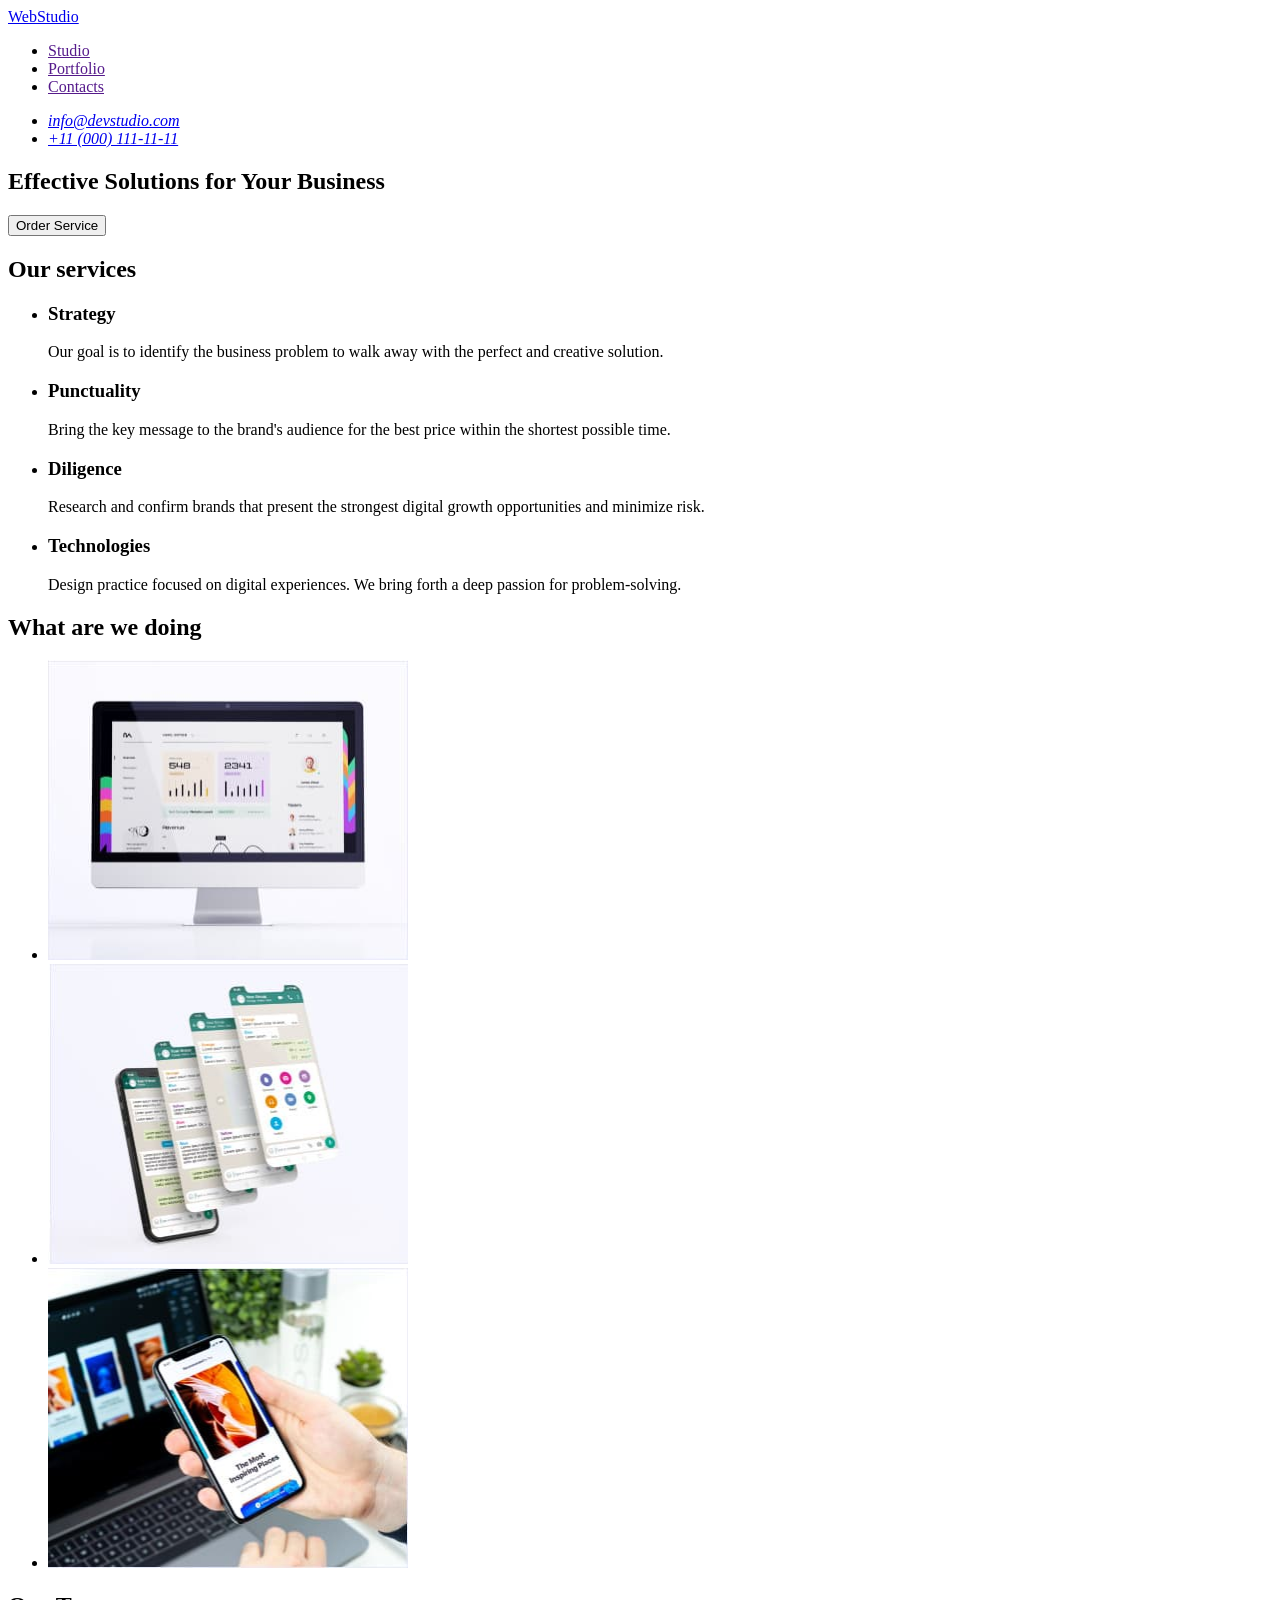
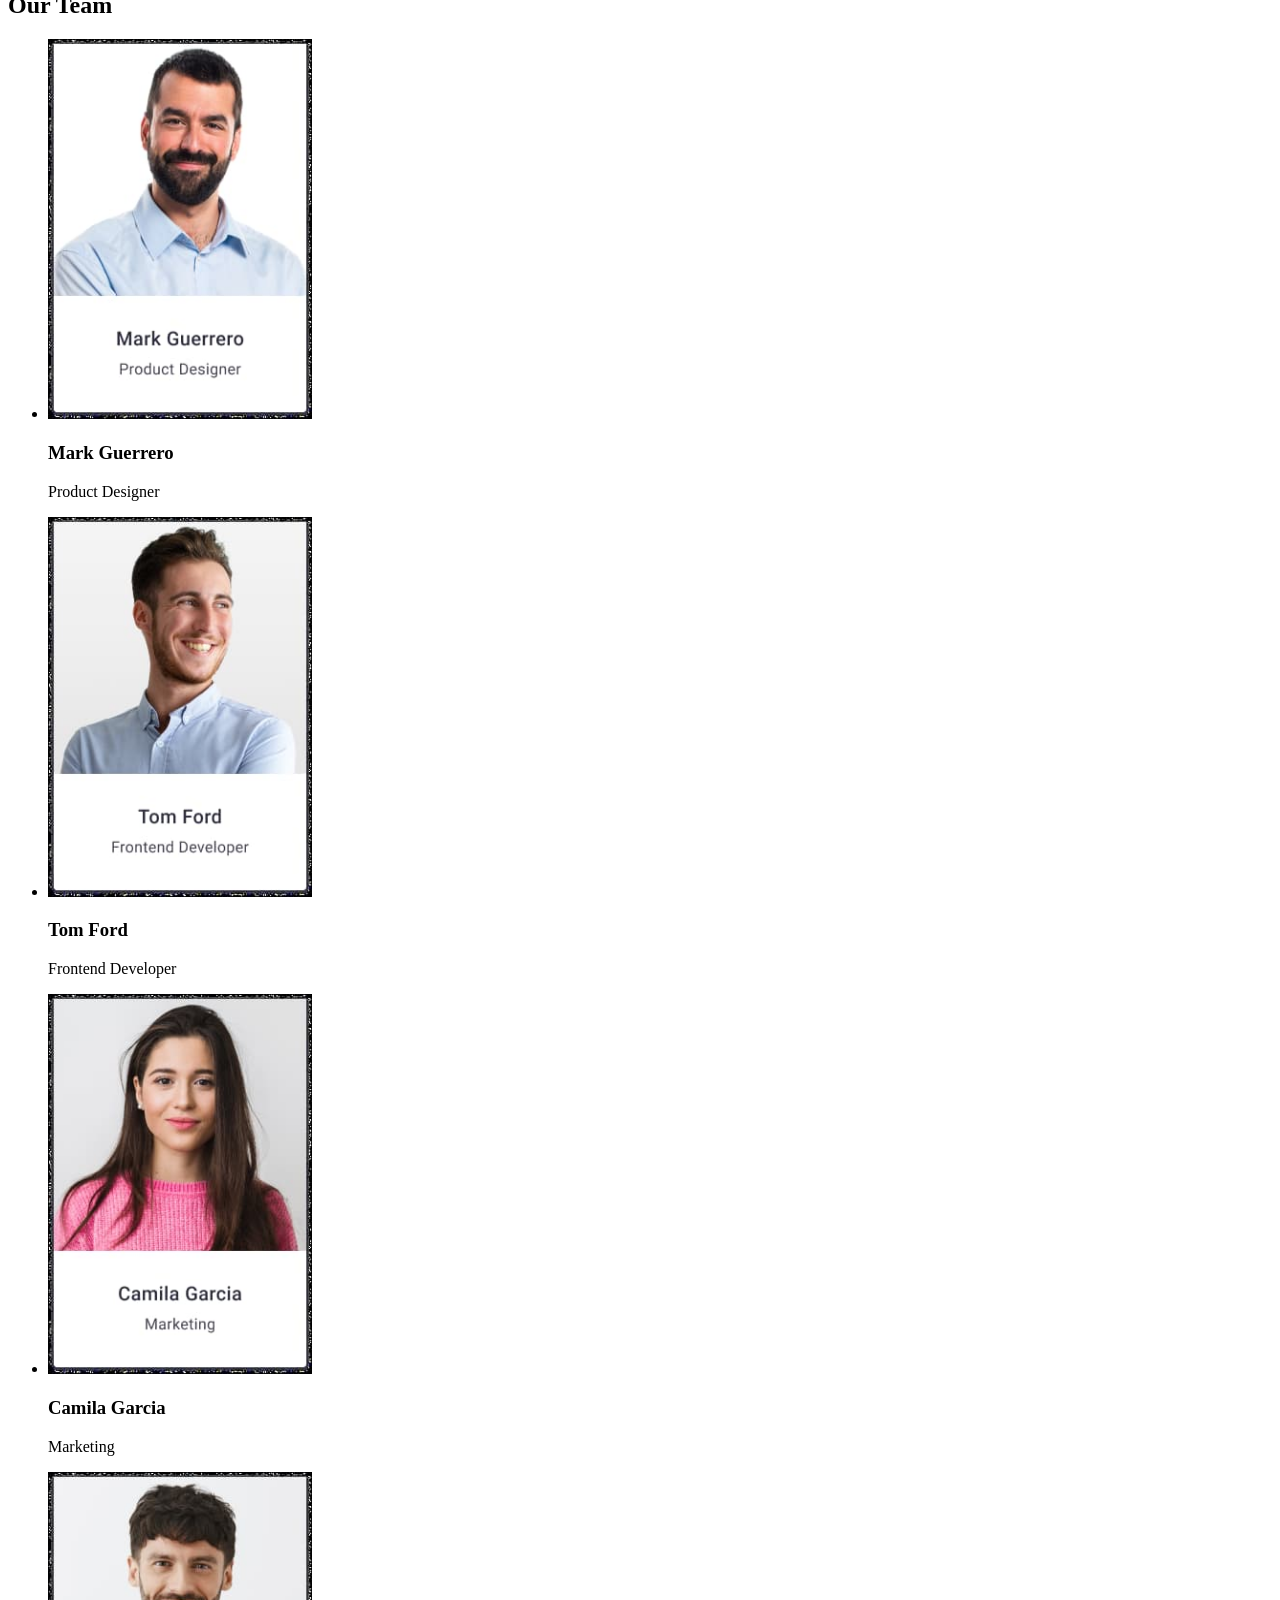
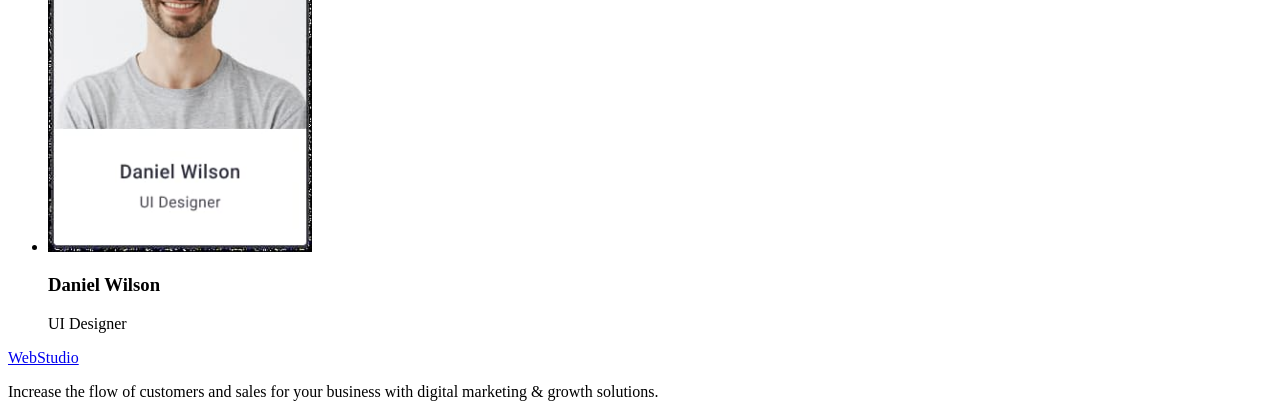
==== index.html @ 48bf2f76 "start html" ====
<!DOCTYPE html>
<html lang="en">

    <head>
        <meta charset="UTF-8">
        <meta http-equiv="X-UA-Compatible" content="IE=edge">
        <meta name="viewport" content="width=device-width, initial-scale=1.0">
        <title>Main Page</title>
    </head>

    <body>
        <header>
            <nav>
                <a href="./index.html">WebStudio</a>
                <ul>
                    <li><a href="">Studio</a></li>
                    <li><a href="">Portfolio</a></li>
                    <li><a href="">Contacts</a></li>
                </ul>
            </nav>
            <address>
                <ul>
                    <li><a href="mailto:info@devstudio.com">info@devstudio.com</a></li>
                    <li><a href="tel:+110001111111">+11 (000) 111-11-11</a></li>
                </ul>
            </address>

        </header>

        <main>
            <section>
                <h1>Effective Solutions for Your Business
                </h1>
                <button type="button">Order Service</button>
            </section>
            <section>
                <h2>Our services</h2>
                <ul>
                    <li>
                        <h3>Strategy</h3>
                        <p>Our goal is to identify the business
                            problem to walk away with the perfect and creative solution. </p>
                    </li>
                    <li>
                        <h3>Punctuality</h3>
                        <p>Bring the key message to the brand's audience for the best price within the shortest possible
                            time.</p>
                    </li>
                    <li>
                        <h3>Diligence</h3>
                        <p>Research and confirm brands that present the strongest digital growth opportunities and
                            minimize risk.</p>
                    </li>
                    <li>
                        <h3>Technologies</h3>
                        <p>Design practice focused on digital experiences. We bring forth a deep passion for
                            problem-solving.</p>
                    </li>
                </ul>
            </section>
            <section>
                <h2>What are we doing</h2>
                <ul>
                    <li><img src="./images/image-1.jpg" alt="personal computer" width="360" height="300"></li>
                    <li><img src="./images/image-2.jpg" alt="mobile" width="360" height="300"></li>
                    <li><img src="./images/image-3.jpg" alt="mobile and leptop" width="360" height="300"></li>
                </ul>
            </section>
            <section>
                <h2>Our Team</h2>
                <ul>
                    <li>
                        <img src="./images/Man-1.jpg" alt="man 1" width="264" height="380">
                        <h3>Mark Guerrero</h3>
                        <p>Product Designer</p>
                    </li>
                    <li>
                        <img src="./images/Man-2.jpg" alt="man 2" width="264" height="380">
                        <h3>Tom Ford</h3>
                        <p>Frontend Developer</p>
                    </li>
                    <li>
                        <img src="./images/Woman.jpg" alt="woman" width="264" height="380">
                        <h3>Camila Garcia</h3>
                        <p>Marketing</p>
                    </li>
                    <li>
                        <img src="./images/Man-3.jpg" alt="man 3" width="264" height="380">
                        <h3>Daniel Wilson</h3>
                        <p>UI Designer</p>
                    </li>
                </ul>
            </section>
        </main>
        <footer>
            <a href="./index.html">WebStudio</a>
            <p>Increase the flow of customers and sales for your business with digital marketing & growth solutions.</p>
        </footer>
    </body>

</html>
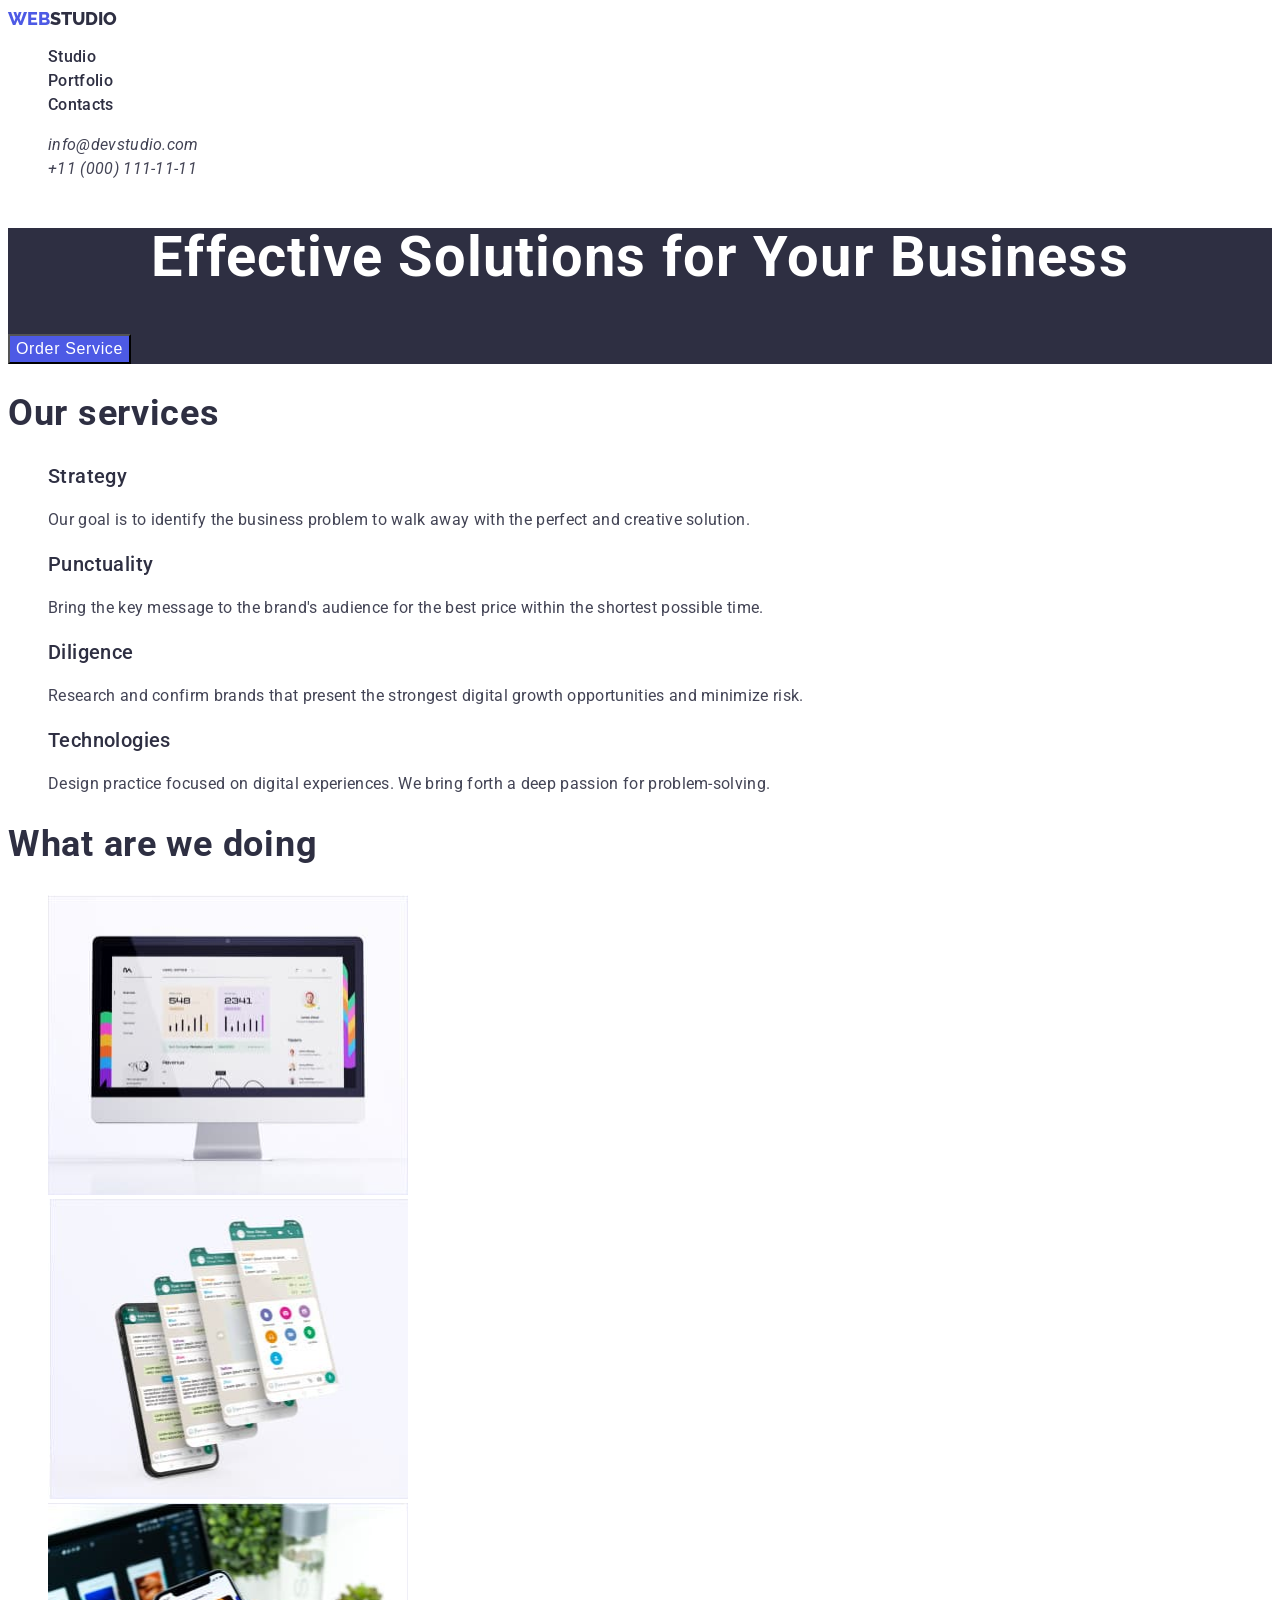
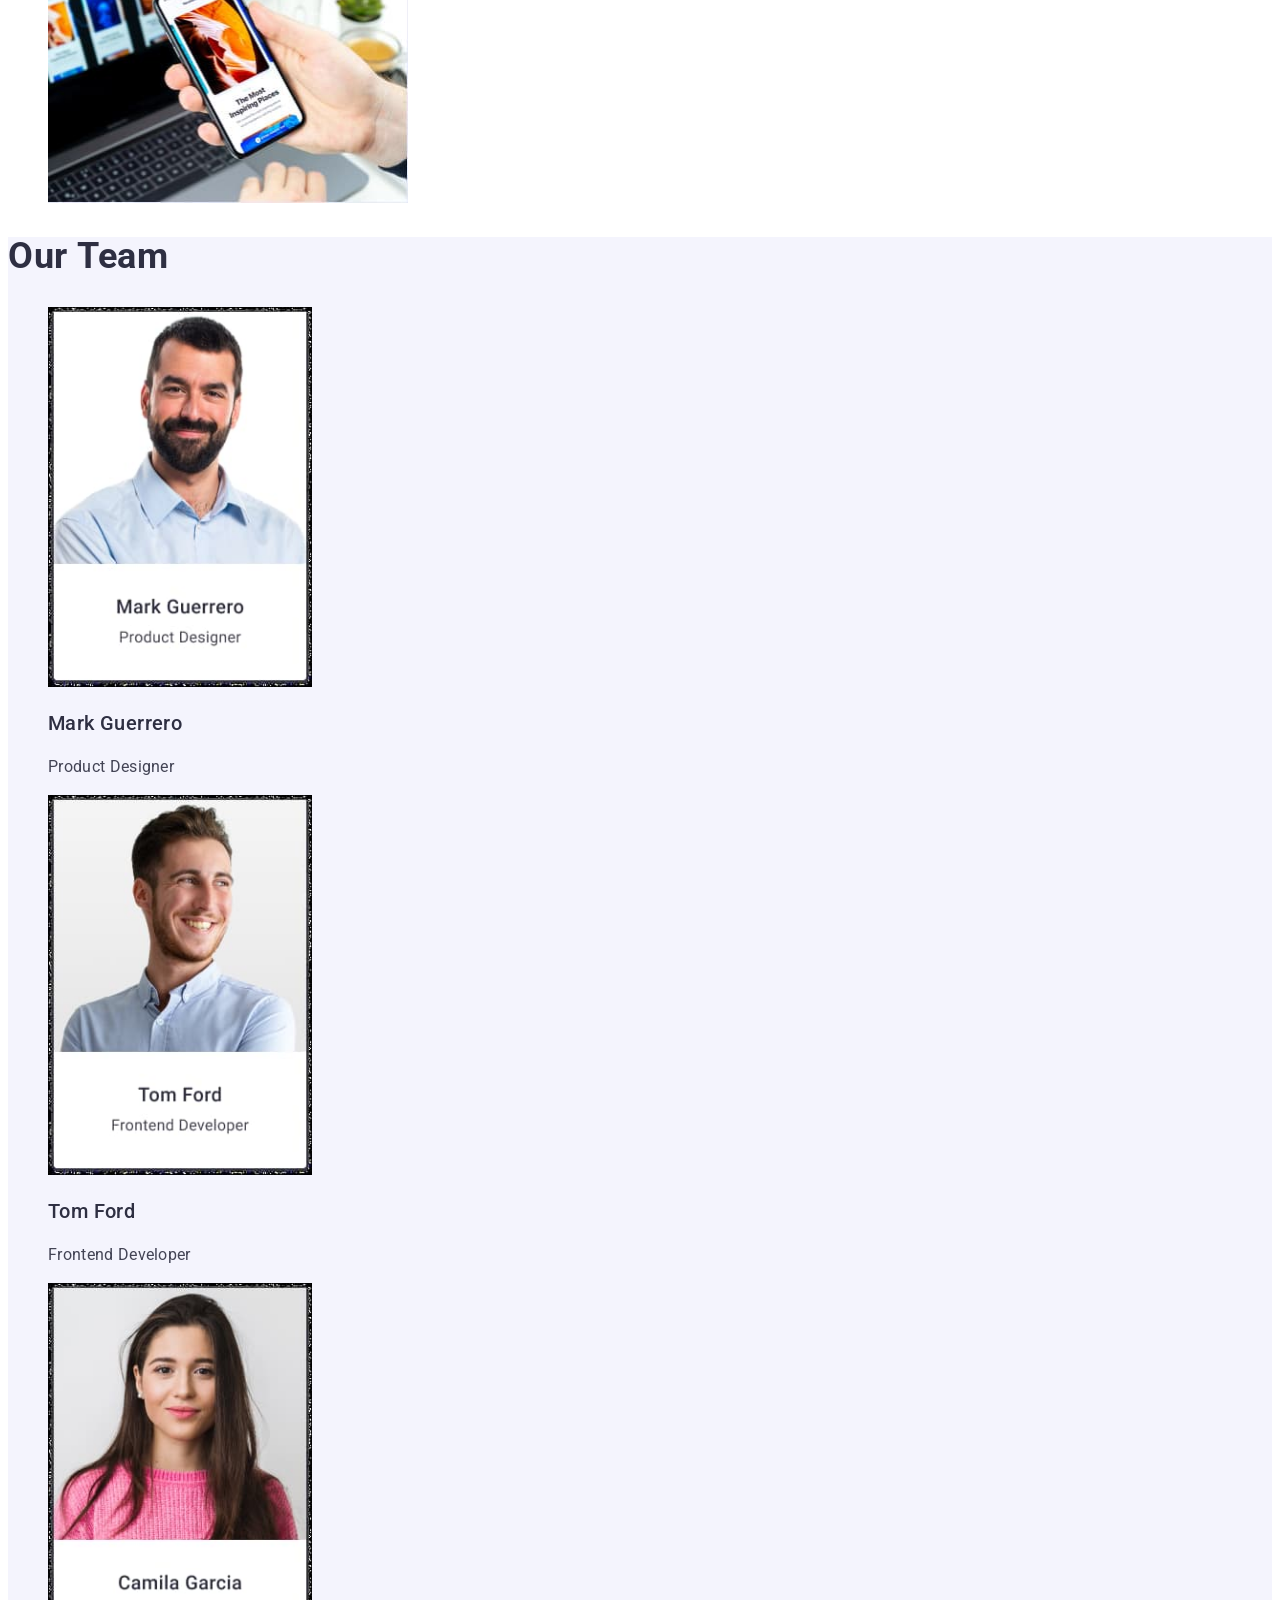
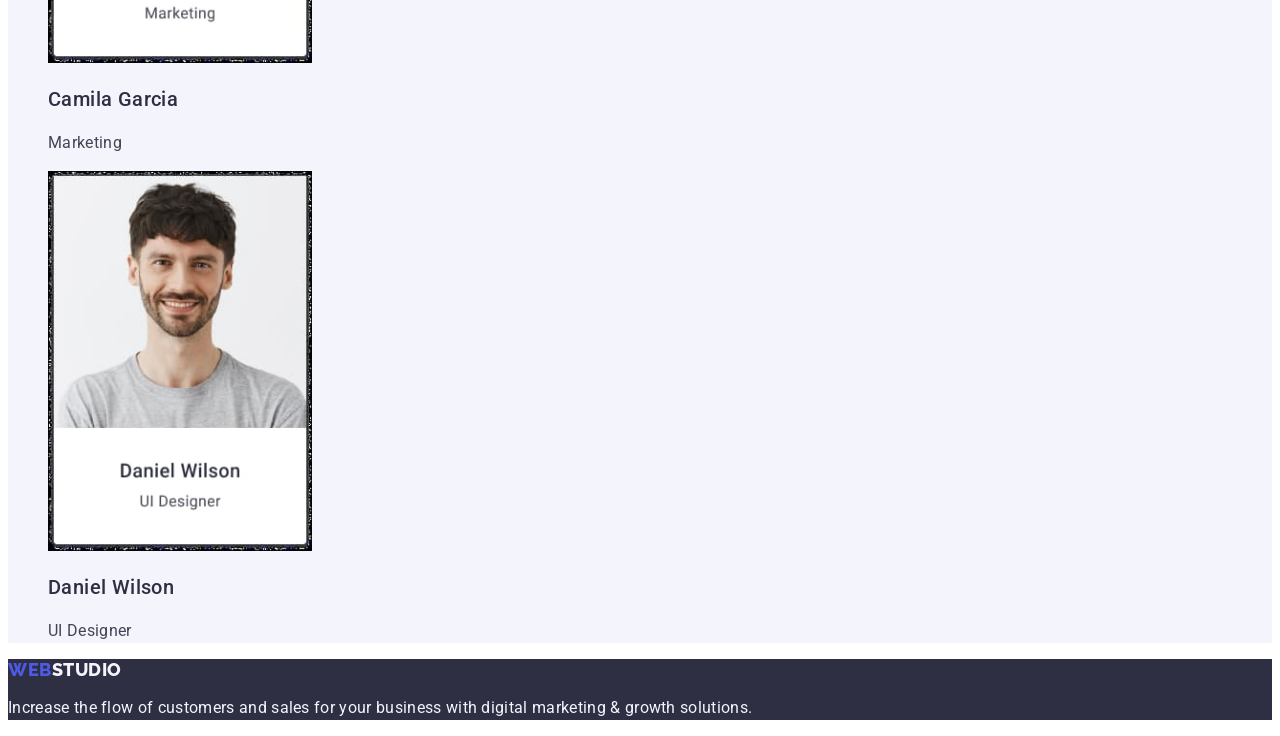
==== commit e7a02543: "modul 2" ====
--- a/index.html
+++ b/index.html
@@ -6,95 +6,111 @@
         <meta http-equiv="X-UA-Compatible" content="IE=edge">
         <meta name="viewport" content="width=device-width, initial-scale=1.0">
         <title>Main Page</title>
+        <link rel="preconnect" href="https://fonts.googleapis.com">
+        <link rel="preconnect" href="https://fonts.gstatic.com" crossorigin>
+        <link
+            href="https://fonts.googleapis.com/css2?family=Raleway:wght@800&family=Roboto:wght@400;500;700&display=swap"
+            rel="stylesheet">
+        <link rel="stylesheet" href="./css/styles.css">
     </head>
 
     <body>
-        <header>
-            <nav>
-                <a href="./index.html">WebStudio</a>
-                <ul>
-                    <li><a href="">Studio</a></li>
-                    <li><a href="">Portfolio</a></li>
-                    <li><a href="">Contacts</a></li>
+        <header class="header">
+            <nav class="header-nav">
+                <a class="header-logo link" href="./index.html">
+                    WEB<span class="header-studio-logo">STUDIO</span>
+                </a>
+                <ul class="header-list list">
+                    <li class="header-item"><a class="header-link link" href="">Studio</a></li>
+                    <li class="header-item"><a class="header-link link" href="">Portfolio</a></li>
+                    <li class="header-item"><a class="header-link link" href="">Contacts</a></li>
                 </ul>
             </nav>
-            <address>
-                <ul>
-                    <li><a href="mailto:info@devstudio.com">info@devstudio.com</a></li>
-                    <li><a href="tel:+110001111111">+11 (000) 111-11-11</a></li>
+            <address class="header-address">
+                <ul class="header-list list">
+                    <li class="header-item"><a class="header-mail link"
+                            href="mailto:info@devstudio.com">info@devstudio.com</a></li>
+                    <li class="header-item"><a class="header-tel link" href="tel:+110001111111">+11 (000) 111-11-11</a>
+                    </li>
                 </ul>
             </address>
-
         </header>
 
         <main>
-            <section>
-                <h1>Effective Solutions for Your Business
-                </h1>
-                <button type="button">Order Service</button>
+            <section class="company">
+                <h1 class="company-slogan">Effective Solutions for Your Business</h1>
+                <button class="company-btn" type="button">Order Service</button>
             </section>
-            <section>
-                <h2>Our services</h2>
-                <ul>
-                    <li>
-                        <h3>Strategy</h3>
-                        <p>Our goal is to identify the business
+            <section class="services">
+                <h2 class="services-title title">Our services</h2>
+                <ul class="services-list list">
+                    <li class="services-item">
+                        <h3 class="services-subtitle subtitle">Strategy</h3>
+                        <p class="services-text text">Our goal is to identify the business
                             problem to walk away with the perfect and creative solution. </p>
                     </li>
-                    <li>
-                        <h3>Punctuality</h3>
-                        <p>Bring the key message to the brand's audience for the best price within the shortest possible
+                    <li class="services-item">
+                        <h3 class="services-subtitle subtitle">Punctuality</h3>
+                        <p class="services-text text">Bring the key message to the brand's audience for the best price within
+                            the shortest possible
                             time.</p>
                     </li>
-                    <li>
-                        <h3>Diligence</h3>
-                        <p>Research and confirm brands that present the strongest digital growth opportunities and
+                    <li class="services-item">
+                        <h3 class="services-subtitle subtitle">Diligence</h3>
+                        <p class="services-text text">Research and confirm brands that present the strongest digital growth
+                            opportunities and
                             minimize risk.</p>
                     </li>
-                    <li>
-                        <h3>Technologies</h3>
-                        <p>Design practice focused on digital experiences. We bring forth a deep passion for
+                    <li class="services-item">
+                        <h3 class="services-subtitle subtitle">Technologies</h3>
+                        <p class="services-text text">Design practice focused on digital experiences. We bring forth a deep
+                            passion for
                             problem-solving.</p>
                     </li>
                 </ul>
             </section>
-            <section>
-                <h2>What are we doing</h2>
-                <ul>
-                    <li><img src="./images/image-1.jpg" alt="personal computer" width="360" height="300"></li>
-                    <li><img src="./images/image-2.jpg" alt="mobile" width="360" height="300"></li>
-                    <li><img src="./images/image-3.jpg" alt="mobile and leptop" width="360" height="300"></li>
+            <section class="devices">
+                <h2 class="devices-title title">What are we doing</h2>
+                <ul class="devices-list list">
+                    <li class="devices-item"><img class="devices-image" src="./images/image-1.jpg"
+                            alt="personal computer" width="360" height="300"></li>
+                    <li class="devices-item"><img class="devices-image" src="./images/image-2.jpg" alt="mobile"
+                            width="360" height="300"></li>
+                    <li class="devices-item"><img class="devices-image" src="./images/image-3.jpg"
+                            alt="mobile and leptop" width="360" height="300"></li>
                 </ul>
             </section>
-            <section>
-                <h2>Our Team</h2>
-                <ul>
-                    <li>
-                        <img src="./images/Man-1.jpg" alt="man 1" width="264" height="380">
-                        <h3>Mark Guerrero</h3>
-                        <p>Product Designer</p>
+            <section class="team">
+                <h2 class="team-title title">Our Team</h2>
+                <ul class="team-list list">
+                    <li class="team-item">
+                        <img class="team-image" src="./images/Man-1.jpg" alt="man 1" width="264" height="380">
+                        <h3 class="team-subtitle subtitle">Mark Guerrero</h3>
+                        <p class="team-text text">Product Designer</p>
                     </li>
-                    <li>
-                        <img src="./images/Man-2.jpg" alt="man 2" width="264" height="380">
-                        <h3>Tom Ford</h3>
-                        <p>Frontend Developer</p>
+                    <li class="team-item">
+                        <img class="team-image" src="./images/Man-2.jpg" alt="man 2" width="264" height="380">
+                        <h3 class="team-subtitle subtitle">Tom Ford</h3>
+                        <p class="team-text text">Frontend Developer</p>
                     </li>
-                    <li>
-                        <img src="./images/Woman.jpg" alt="woman" width="264" height="380">
-                        <h3>Camila Garcia</h3>
-                        <p>Marketing</p>
+                    <li class="team-item">
+                        <img class="team-image" src="./images/Woman.jpg" alt="woman" width="264" height="380">
+                        <h3 class="team-subtitle subtitle">Camila Garcia</h3>
+                        <p class="team-text text">Marketing</p>
                     </li>
-                    <li>
-                        <img src="./images/Man-3.jpg" alt="man 3" width="264" height="380">
-                        <h3>Daniel Wilson</h3>
-                        <p>UI Designer</p>
+                    <li class="team-item">
+                        <img class="team-image" src="./images/Man-3.jpg" alt="man 3" width="264" height="380">
+                        <h3 class="team-subtitle subtitle">Daniel Wilson</h3>
+                        <p class="team-text text">UI Designer</p>
                     </li>
                 </ul>
             </section>
         </main>
-        <footer>
-            <a href="./index.html">WebStudio</a>
-            <p>Increase the flow of customers and sales for your business with digital marketing & growth solutions.</p>
+        <footer class="footer">
+            <a class="footer-logo link" href="./index.html">
+                WEB<span class="footer-studio-logo">STUDIO</span></a>
+            <p class="footer-text text">Increase the flow of customers and sales for your business with digital marketing &
+                growth solutions.</p>
         </footer>
     </body>
 
--- a/css/styles.css
+++ b/css/styles.css
@@ -0,0 +1,210 @@
+:root{
+--main-title-color: #FFFFFF;
+--second-title-color: #2E2F42;
+--main-btn-color: #FFFFFF;
+
+}
+body {
+    font-family: 'Roboto', sans-serif;
+    color: #434455;
+}
+
+.link {
+    text-decoration: none;
+}
+
+.list {
+    list-style: none;
+}
+
+/* ------HEADER------  */
+
+.header-logo{
+    font-family: 'Raleway', sans-serif;
+    font-style: normal;
+    font-weight: 800;
+    font-size: 18px;
+    line-height: 1.17;    
+    color: #4D5AE5;
+}
+
+.header-studio-logo {
+    font-family: 'Raleway', sans-serif;
+    font-style: normal;
+    font-weight: 800;
+    font-size: 18px;
+    line-height: 1.17;
+    color: #2E2F42;
+}
+
+.header-link {
+font-weight: 500;
+font-size: 16px;
+line-height: 1.5;
+letter-spacing: 0.02em;
+color: #2E2F42;
+}
+
+.header-mail {
+    font-weight: 400;
+    font-size: 16px;
+    line-height: 1.5;    
+    letter-spacing: 0.02em;    
+    color: #434455; 
+}
+
+.header-tel {
+    font-weight: 400;
+    font-size: 16px;
+    line-height: 1.5;    
+    letter-spacing: 0.02em;    
+    color: #434455;
+}
+
+/* -----SECTION 1-----  */
+
+.company {
+    background: #2E2F42;
+}
+
+.company-slogan {
+font-weight: 700;
+font-size: 56px;
+line-height: 1.07;
+text-align: center;
+letter-spacing: 0.02em;
+color: var(--main-title-color, #FFFFFF);
+
+}
+
+.company-btn {
+font-weight: 500;
+font-size: 16px;
+line-height: 1.5;
+letter-spacing: 0.04em;
+color: var(--main-btn-color, #FFFFFF);
+background: #4D5AE5;
+}
+
+/* -----SECTION 2----- */
+.title {
+    font-weight: 700;
+    font-size: 36px;
+    line-height: 1.11;
+    letter-spacing: 0.02em;
+    color: var(--second-title-color, #2E2F42);
+    }
+.subtitle {
+font-weight: 500;
+font-size: 20px;
+line-height: 1.2;
+letter-spacing: 0.02em;
+color: #2E2F42;
+}
+
+.text {
+font-weight: 400;
+font-size: 16px;
+line-height: 1.5;
+letter-spacing: 0.02em;
+}
+
+/* .services-title {
+font-weight: 700;
+font-size: 36px;
+line-height: 1.11;
+letter-spacing: 0.02em;
+color: var(--second-title-color, #2E2F42);
+} */
+
+/* .services-subtitle {
+font-weight: 500;
+font-size: 20px;
+line-height: 1.2;
+letter-spacing: 0.02em;
+color: #2E2F42;
+} */
+
+.services-text {
+/* font-weight: 400;
+font-size: 16px;
+line-height: 1.5;
+letter-spacing: 0.02em; */
+color: #434455;
+}
+
+/* -----SECTION 3----- */
+
+/* .devices-title {
+font-weight: 700;
+font-size: 36px;
+line-height: 1.11;
+letter-spacing: 0.02em;
+color: var(--second-title-color, #2E2F42);
+} */
+
+/* -----SECTION 4----- */
+.team {
+    background: #F4F4FD;
+}
+
+/* .team-title {
+font-weight: 700;
+font-size: 36px;
+line-height: 1.11;
+letter-spacing: 0.02em;
+color: var(--second-title-color, #2E2F42);
+} */
+
+/* .team-subtitle {
+font-weight: 500;
+font-size: 20px;
+line-height: 1.2;
+letter-spacing: 0.02em;
+color: #2E2F42;
+} */
+
+.team-text {
+/* font-weight: 400;
+font-size: 16px;
+line-height: 1.5;
+letter-spacing: 0.02em; */
+color: #434455;
+}
+
+/* -----FOOTER-----  */
+.link {
+    text-decoration: none;
+}
+
+.footer {
+    background: #2E2F42;
+}
+
+.footer-logo {
+font-family: 'Raleway', sans-serif;
+font-style: normal;
+font-weight: 800;
+font-size: 18px;
+line-height: 1.17;
+letter-spacing: 0.03em;
+color: #4D5AE5;
+}
+
+.footer-studio-logo {
+font-family: 'Raleway', sans-serif;
+font-style: normal;
+font-weight: 800;
+font-size: 18px;
+line-height: 1.17;
+letter-spacing: 0.03em;
+color: #F4F4FD;
+}
+
+.footer-text {
+/* font-weight: 400;
+font-size: 16px;
+line-height: 1.5;
+letter-spacing: 0.02em; */
+color: #F4F4FD;
+}
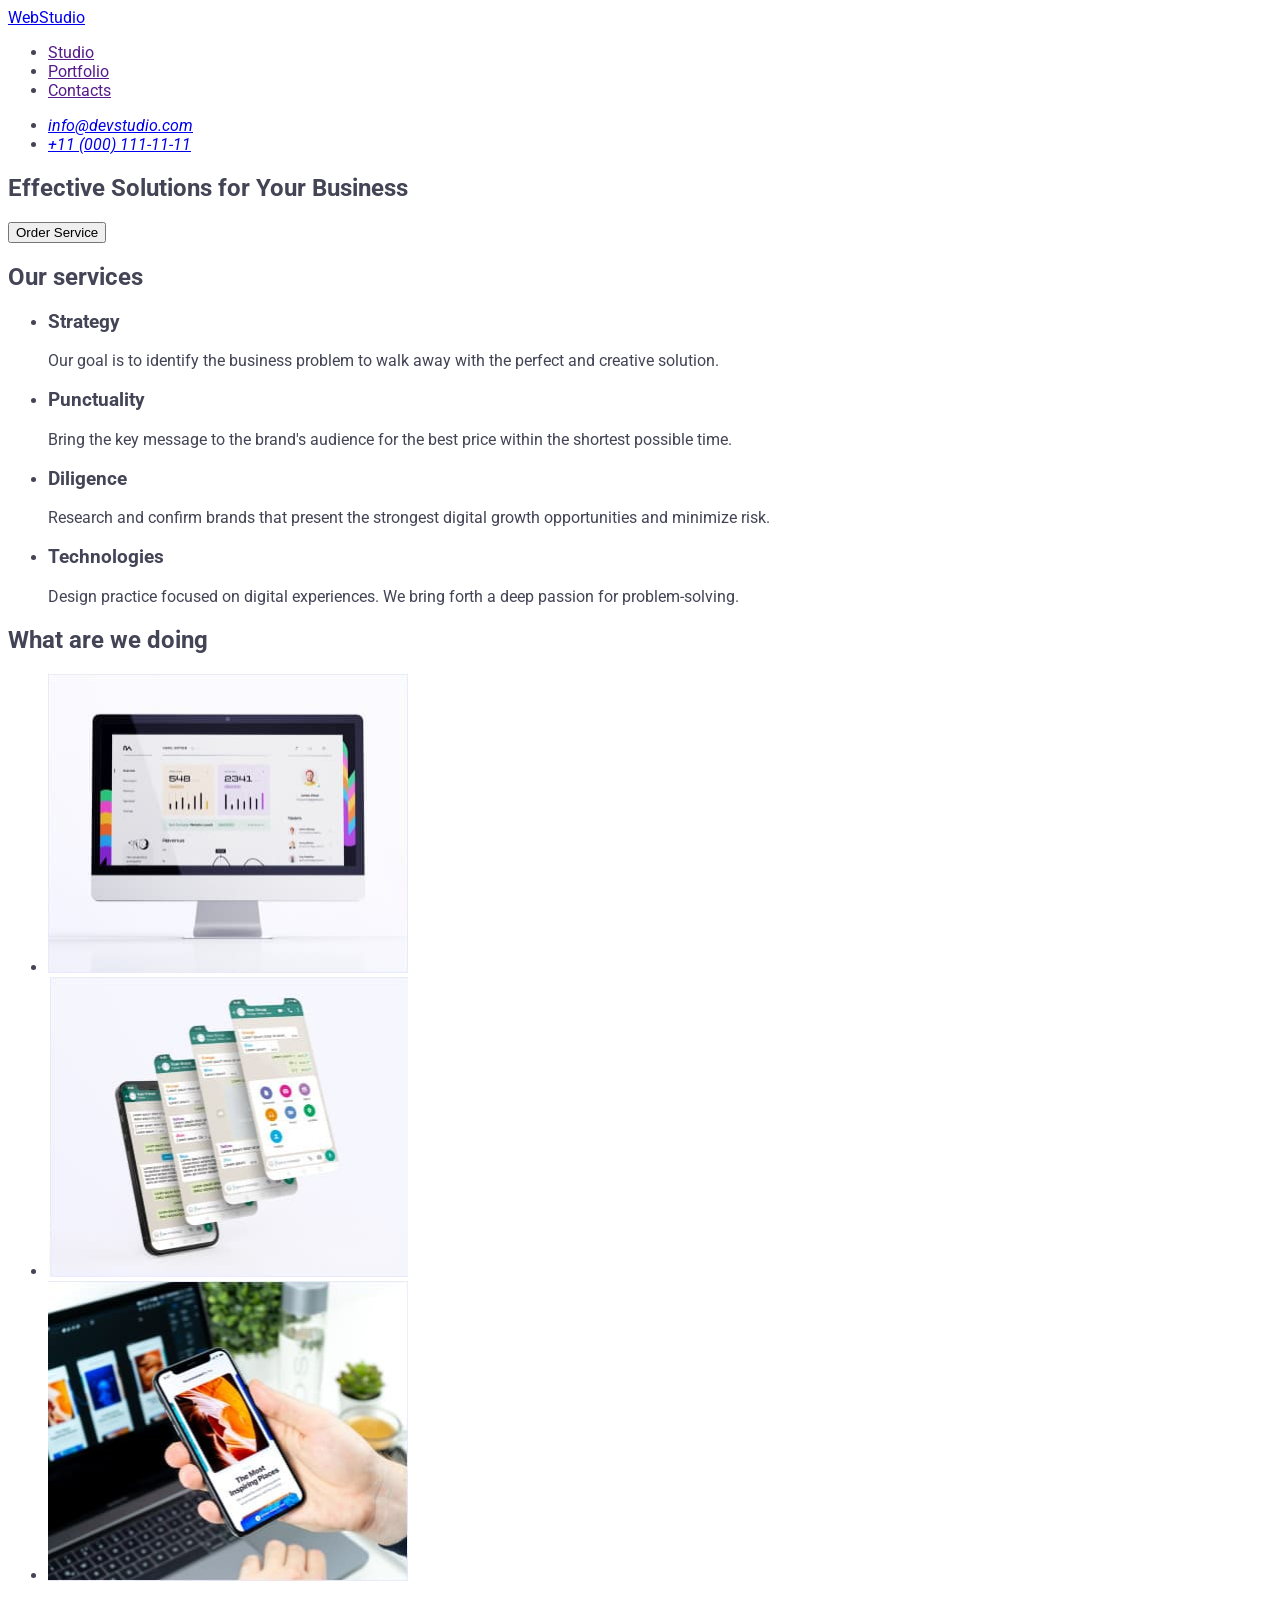
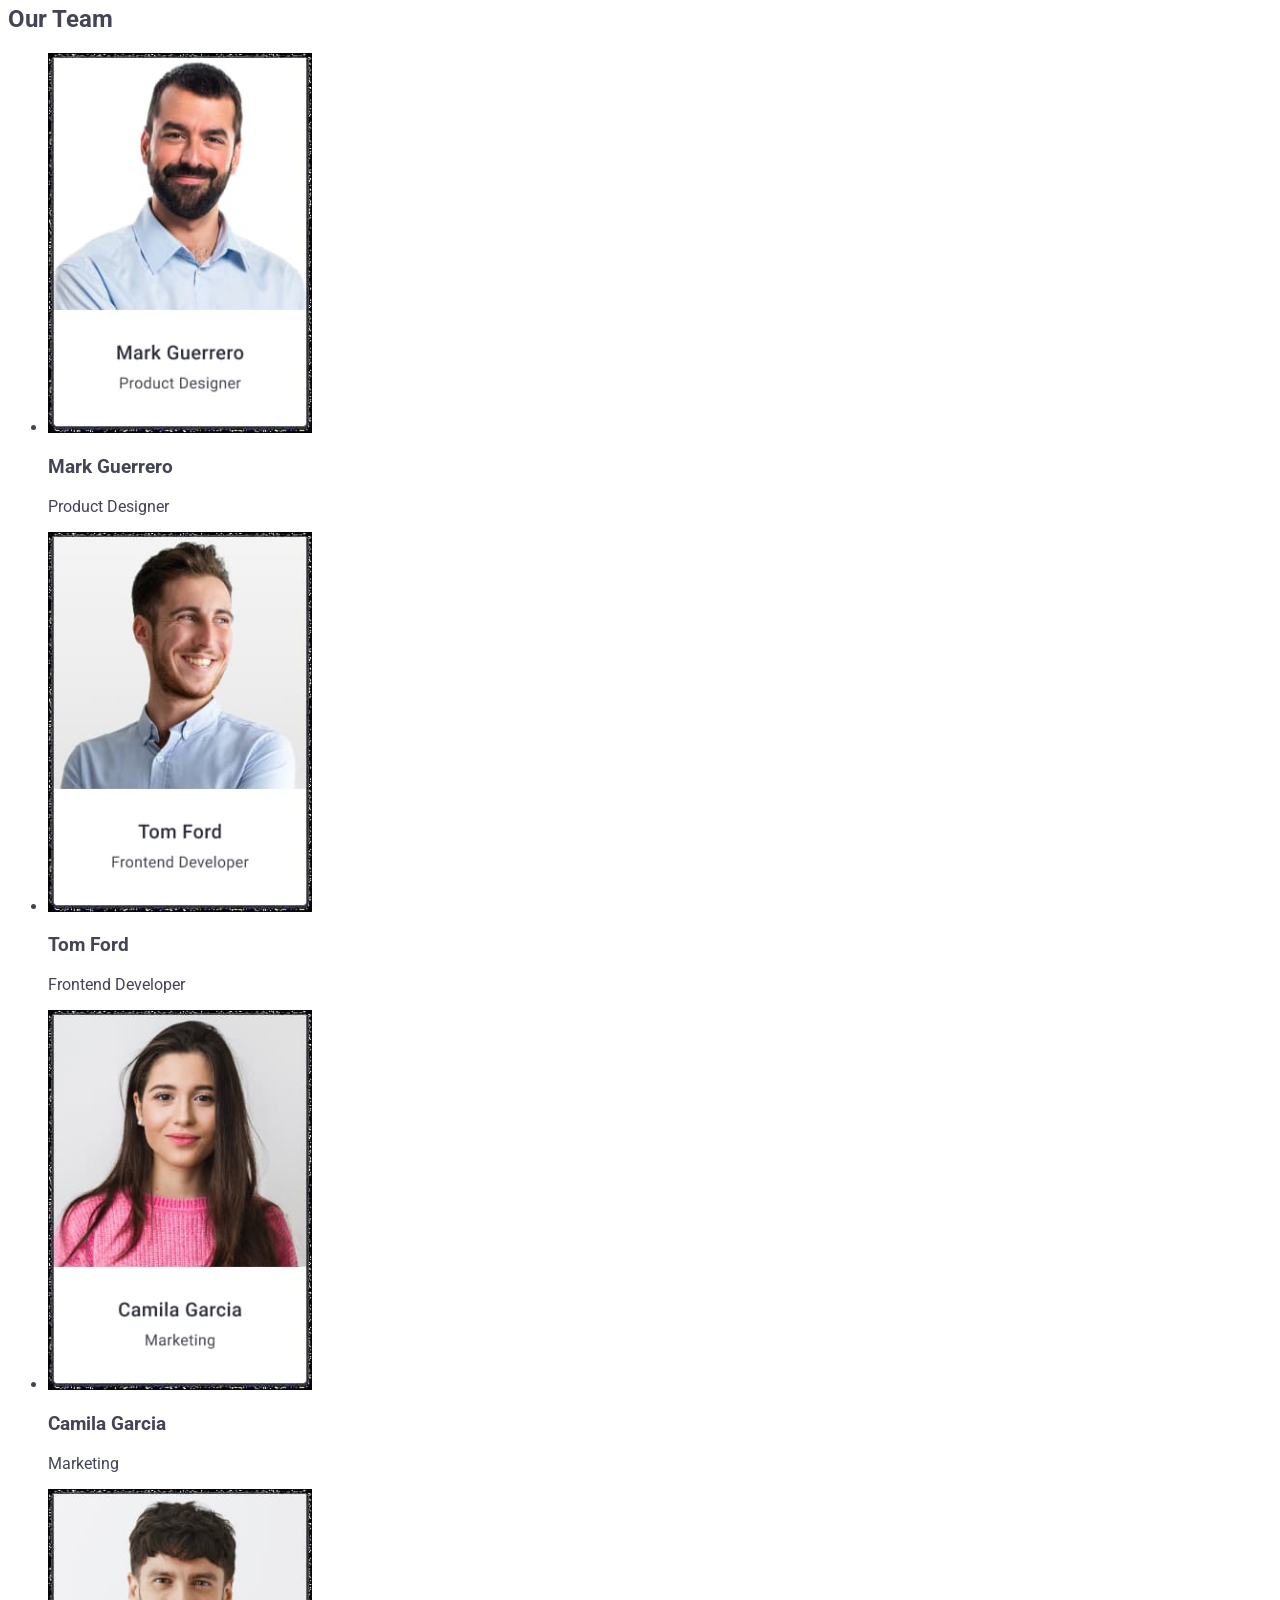
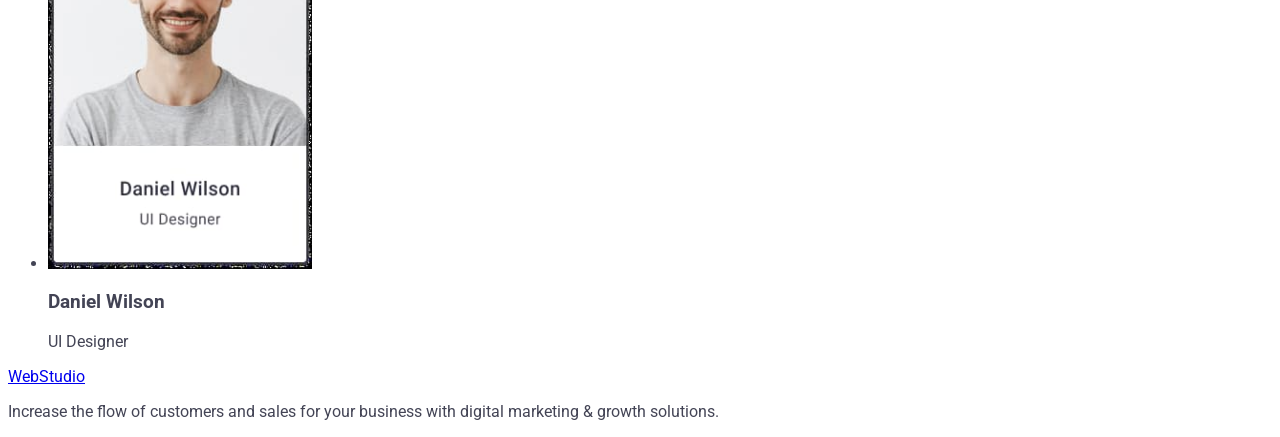
==== commit 5523c71a: "finish portfolio.html" ====
--- a/index.html
+++ b/index.html
@@ -13,104 +13,105 @@
             rel="stylesheet">
         <link rel="stylesheet" href="./css/styles.css">
     </head>
-
+<!--ось файл, тепер опрацюйте стилі і запуште, тоді почне коректно оцінюватися в мене стилі опрацьовані в портфоліо. їх треба ще тут опрацювати?
+так, файл стилів один, але для цієї сторінки і шрифти і стилі прописуємо, спільні, типу боді не дублюйте
+треба з портфоліо забрати стилі і додати сюди, вірно?
+забирати не потрібно. Є один файл, в ньому мають бути стилі обох сторінок
+скопіювати сюди
+сюди копіюємо шрифти і підключення файлу стилів
+можна я покажу?
+давайте, але швиденько)
+так, підключення є, тепер пропишіть стилі елементів)
+пішла я)
+пі
+-->
     <body>
-        <header class="header">
-            <nav class="header-nav">
-                <a class="header-logo link" href="./index.html">
-                    WEB<span class="header-studio-logo">STUDIO</span>
-                </a>
-                <ul class="header-list list">
-                    <li class="header-item"><a class="header-link link" href="">Studio</a></li>
-                    <li class="header-item"><a class="header-link link" href="">Portfolio</a></li>
-                    <li class="header-item"><a class="header-link link" href="">Contacts</a></li>
+        <header>
+            <nav>
+                <a href="./index.html">WebStudio</a>
+                <ul>
+                    <li><a href="">Studio</a></li>
+                    <li><a href="">Portfolio</a></li>
+                    <li><a href="">Contacts</a></li>
                 </ul>
             </nav>
-            <address class="header-address">
-                <ul class="header-list list">
-                    <li class="header-item"><a class="header-mail link"
-                            href="mailto:info@devstudio.com">info@devstudio.com</a></li>
-                    <li class="header-item"><a class="header-tel link" href="tel:+110001111111">+11 (000) 111-11-11</a>
-                    </li>
+            <address>
+                <ul>
+                    <li><a href="mailto:info@devstudio.com">info@devstudio.com</a></li>
+                    <li><a href="tel:+110001111111">+11 (000) 111-11-11</a></li>
                 </ul>
             </address>
+
         </header>
 
         <main>
-            <section class="company">
-                <h1 class="company-slogan">Effective Solutions for Your Business</h1>
-                <button class="company-btn" type="button">Order Service</button>
+            <section>
+                <h1>Effective Solutions for Your Business
+                </h1>
+                <button type="button">Order Service</button>
             </section>
-            <section class="services">
-                <h2 class="services-title title">Our services</h2>
-                <ul class="services-list list">
-                    <li class="services-item">
-                        <h3 class="services-subtitle subtitle">Strategy</h3>
-                        <p class="services-text text">Our goal is to identify the business
+            <section>
+                <h2>Our services</h2>
+                <ul>
+                    <li>
+                        <h3>Strategy</h3>
+                        <p>Our goal is to identify the business
                             problem to walk away with the perfect and creative solution. </p>
                     </li>
-                    <li class="services-item">
-                        <h3 class="services-subtitle subtitle">Punctuality</h3>
-                        <p class="services-text text">Bring the key message to the brand's audience for the best price within
-                            the shortest possible
+                    <li>
+                        <h3>Punctuality</h3>
+                        <p>Bring the key message to the brand's audience for the best price within the shortest possible
                             time.</p>
                     </li>
-                    <li class="services-item">
-                        <h3 class="services-subtitle subtitle">Diligence</h3>
-                        <p class="services-text text">Research and confirm brands that present the strongest digital growth
-                            opportunities and
+                    <li>
+                        <h3>Diligence</h3>
+                        <p>Research and confirm brands that present the strongest digital growth opportunities and
                             minimize risk.</p>
                     </li>
-                    <li class="services-item">
-                        <h3 class="services-subtitle subtitle">Technologies</h3>
-                        <p class="services-text text">Design practice focused on digital experiences. We bring forth a deep
-                            passion for
+                    <li>
+                        <h3>Technologies</h3>
+                        <p>Design practice focused on digital experiences. We bring forth a deep passion for
                             problem-solving.</p>
                     </li>
                 </ul>
             </section>
-            <section class="devices">
-                <h2 class="devices-title title">What are we doing</h2>
-                <ul class="devices-list list">
-                    <li class="devices-item"><img class="devices-image" src="./images/image-1.jpg"
-                            alt="personal computer" width="360" height="300"></li>
-                    <li class="devices-item"><img class="devices-image" src="./images/image-2.jpg" alt="mobile"
-                            width="360" height="300"></li>
-                    <li class="devices-item"><img class="devices-image" src="./images/image-3.jpg"
-                            alt="mobile and leptop" width="360" height="300"></li>
+            <section>
+                <h2>What are we doing</h2>
+                <ul>
+                    <li><img src="./images/image-1.jpg" alt="personal computer" width="360" height="300"></li>
+                    <li><img src="./images/image-2.jpg" alt="mobile" width="360" height="300"></li>
+                    <li><img src="./images/image-3.jpg" alt="mobile and leptop" width="360" height="300"></li>
                 </ul>
             </section>
-            <section class="team">
-                <h2 class="team-title title">Our Team</h2>
-                <ul class="team-list list">
-                    <li class="team-item">
-                        <img class="team-image" src="./images/Man-1.jpg" alt="man 1" width="264" height="380">
-                        <h3 class="team-subtitle subtitle">Mark Guerrero</h3>
-                        <p class="team-text text">Product Designer</p>
+            <section>
+                <h2>Our Team</h2>
+                <ul>
+                    <li>
+                        <img src="./images/Man-1.jpg" alt="man 1" width="264" height="380">
+                        <h3>Mark Guerrero</h3>
+                        <p>Product Designer</p>
                     </li>
-                    <li class="team-item">
-                        <img class="team-image" src="./images/Man-2.jpg" alt="man 2" width="264" height="380">
-                        <h3 class="team-subtitle subtitle">Tom Ford</h3>
-                        <p class="team-text text">Frontend Developer</p>
+                    <li>
+                        <img src="./images/Man-2.jpg" alt="man 2" width="264" height="380">
+                        <h3>Tom Ford</h3>
+                        <p>Frontend Developer</p>
                     </li>
-                    <li class="team-item">
-                        <img class="team-image" src="./images/Woman.jpg" alt="woman" width="264" height="380">
-                        <h3 class="team-subtitle subtitle">Camila Garcia</h3>
-                        <p class="team-text text">Marketing</p>
+                    <li>
+                        <img src="./images/Woman.jpg" alt="woman" width="264" height="380">
+                        <h3>Camila Garcia</h3>
+                        <p>Marketing</p>
                     </li>
-                    <li class="team-item">
-                        <img class="team-image" src="./images/Man-3.jpg" alt="man 3" width="264" height="380">
-                        <h3 class="team-subtitle subtitle">Daniel Wilson</h3>
-                        <p class="team-text text">UI Designer</p>
+                    <li>
+                        <img src="./images/Man-3.jpg" alt="man 3" width="264" height="380">
+                        <h3>Daniel Wilson</h3>
+                        <p>UI Designer</p>
                     </li>
                 </ul>
             </section>
         </main>
-        <footer class="footer">
-            <a class="footer-logo link" href="./index.html">
-                WEB<span class="footer-studio-logo">STUDIO</span></a>
-            <p class="footer-text text">Increase the flow of customers and sales for your business with digital marketing &
-                growth solutions.</p>
+        <footer>
+            <a href="./index.html">WebStudio</a>
+            <p>Increase the flow of customers and sales for your business with digital marketing & growth solutions.</p>
         </footer>
     </body>
 
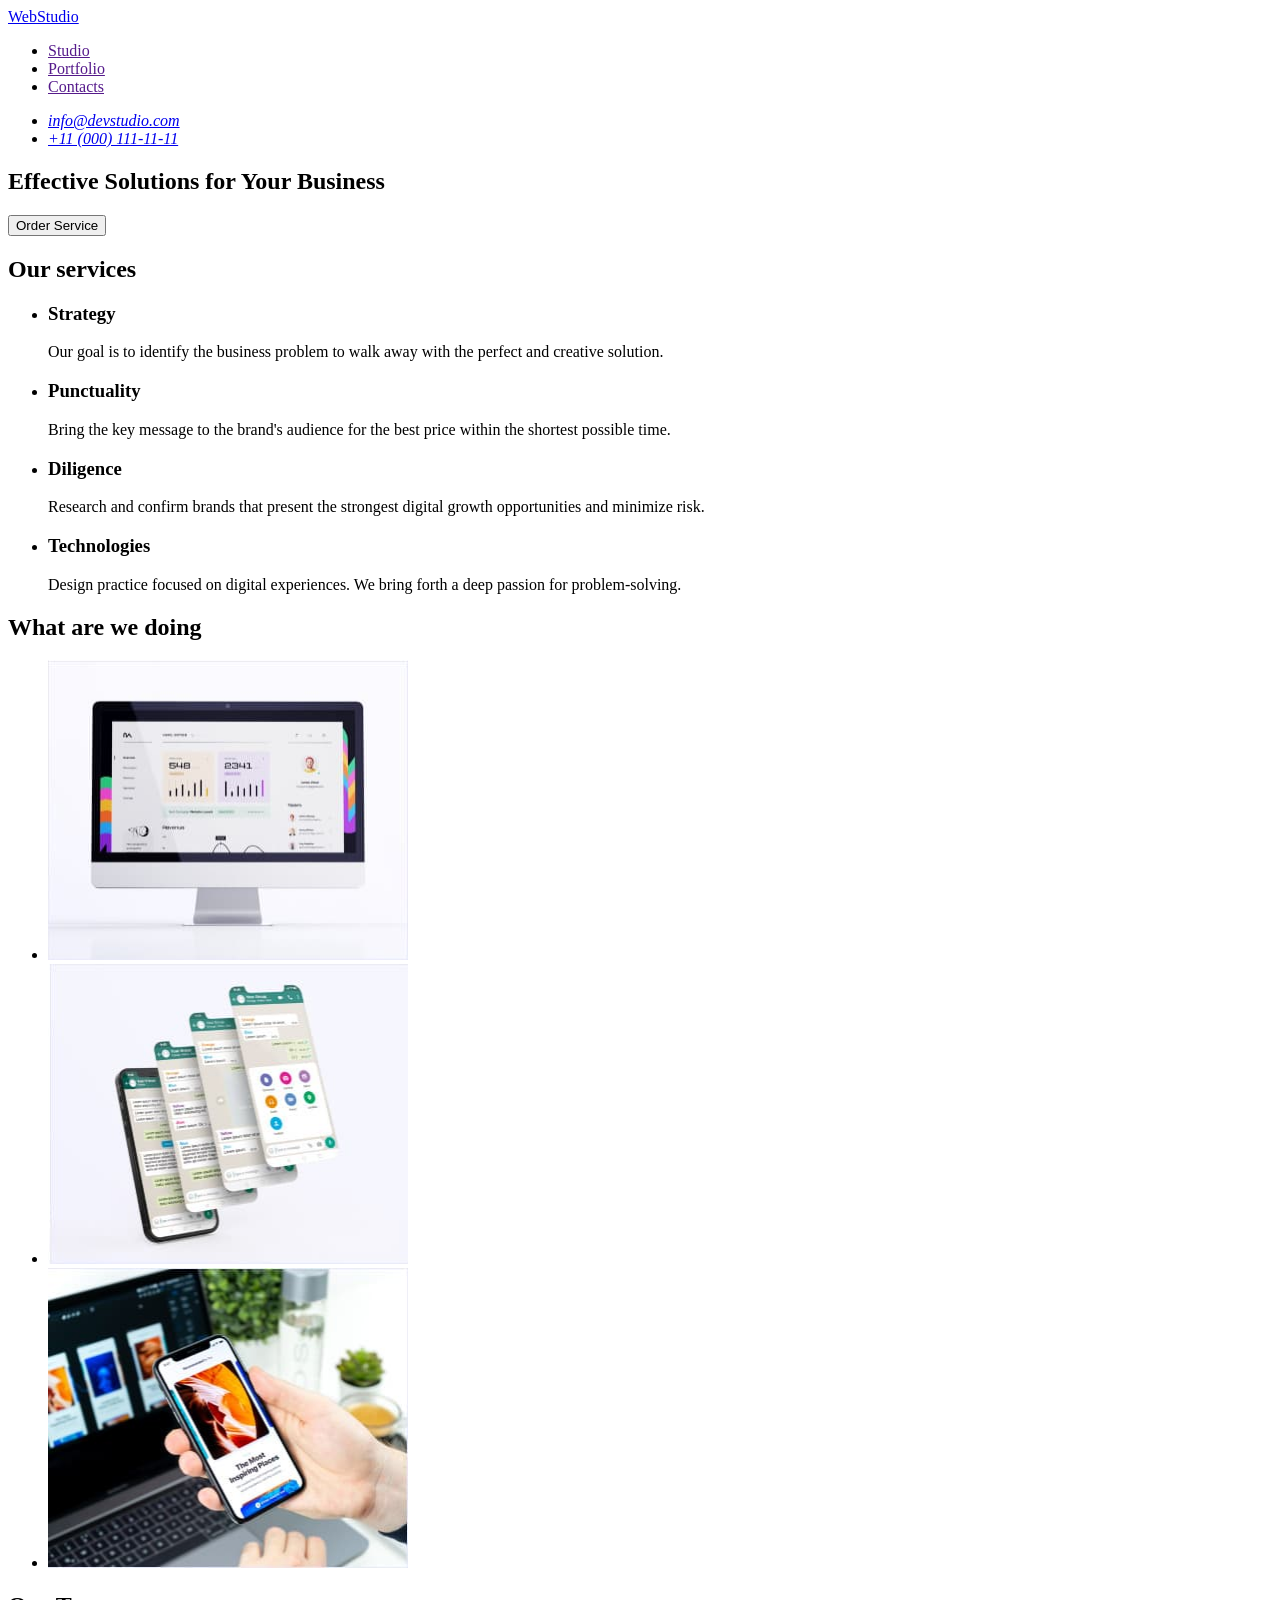
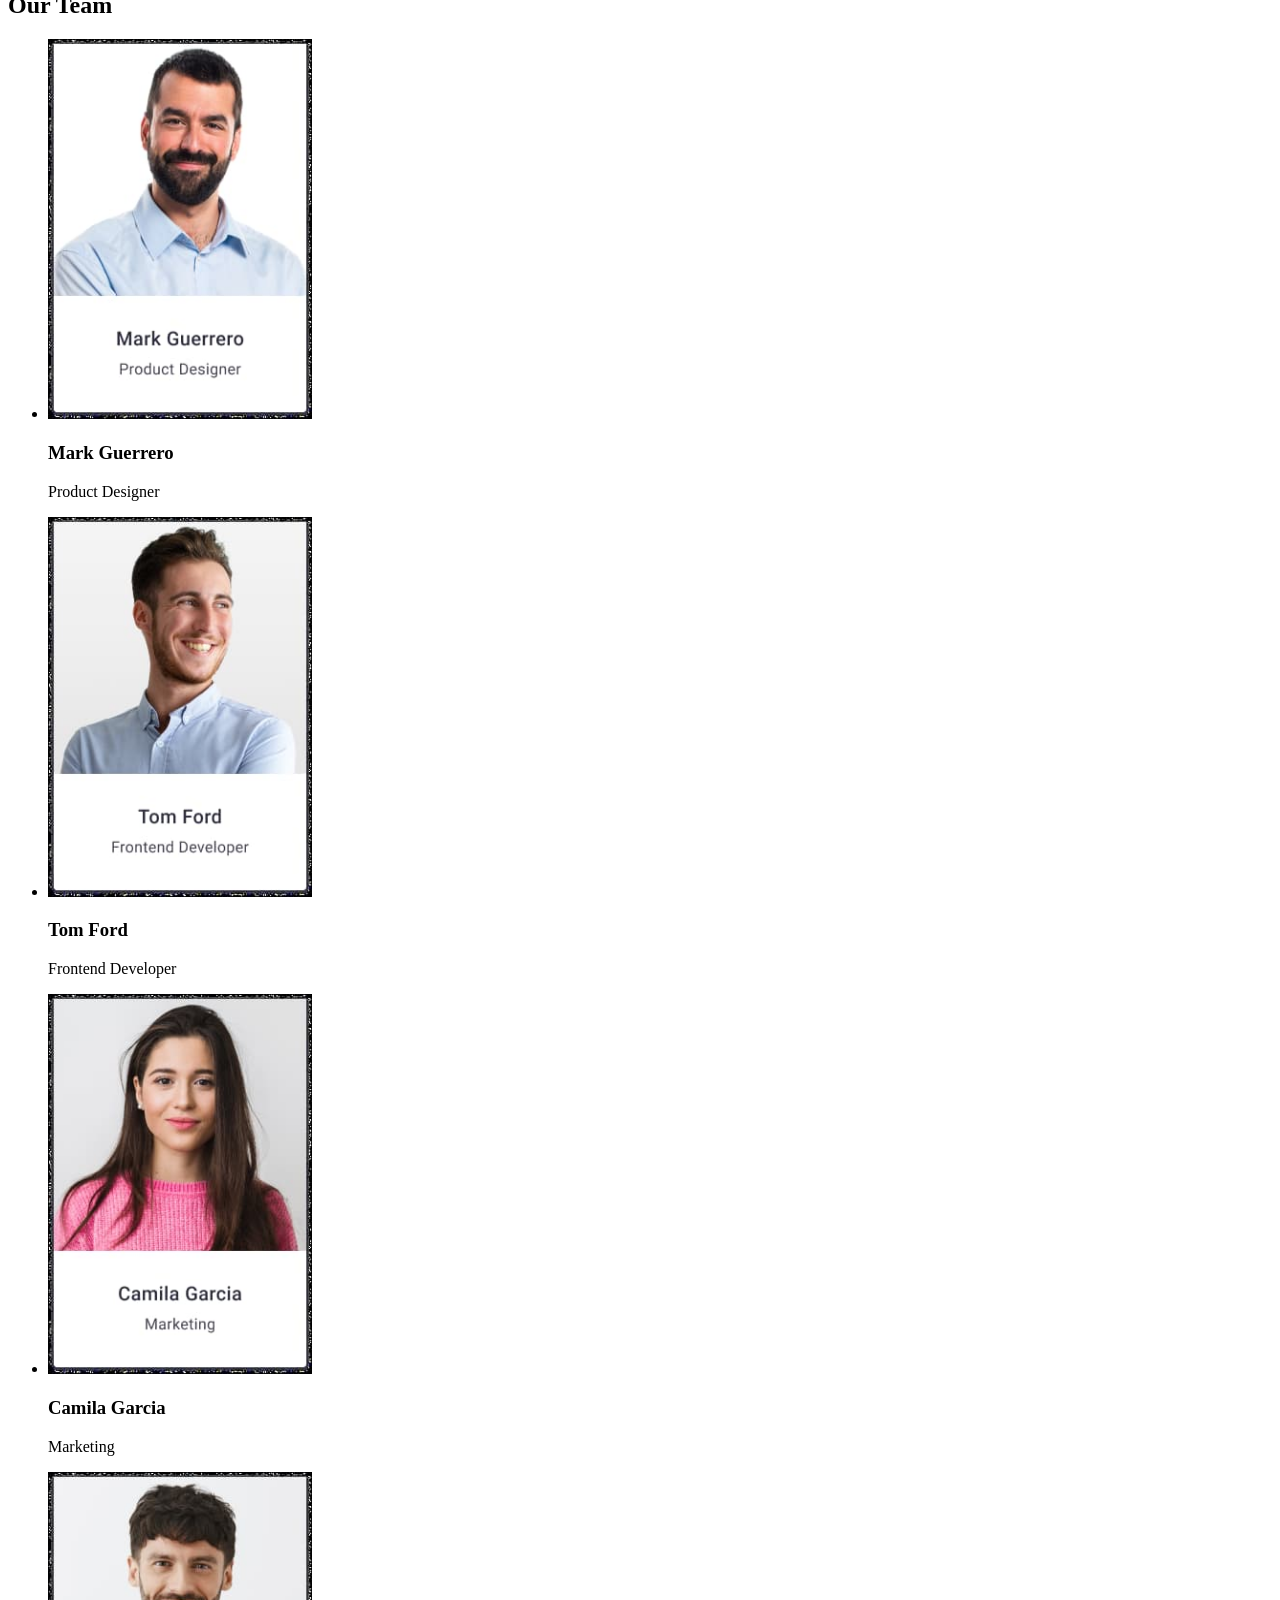
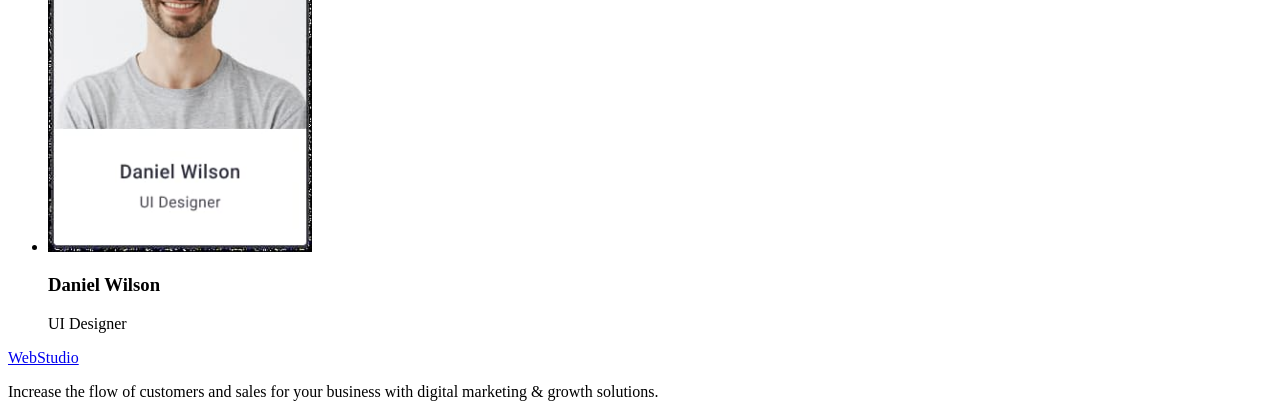
==== commit 6281b7fa: "Copy html 1" ====
--- a/index.html
+++ b/index.html
@@ -6,25 +6,8 @@
         <meta http-equiv="X-UA-Compatible" content="IE=edge">
         <meta name="viewport" content="width=device-width, initial-scale=1.0">
         <title>Main Page</title>
-        <link rel="preconnect" href="https://fonts.googleapis.com">
-        <link rel="preconnect" href="https://fonts.gstatic.com" crossorigin>
-        <link
-            href="https://fonts.googleapis.com/css2?family=Raleway:wght@800&family=Roboto:wght@400;500;700&display=swap"
-            rel="stylesheet">
-        <link rel="stylesheet" href="./css/styles.css">
     </head>
-<!--ось файл, тепер опрацюйте стилі і запуште, тоді почне коректно оцінюватися в мене стилі опрацьовані в портфоліо. їх треба ще тут опрацювати?
-так, файл стилів один, але для цієї сторінки і шрифти і стилі прописуємо, спільні, типу боді не дублюйте
-треба з портфоліо забрати стилі і додати сюди, вірно?
-забирати не потрібно. Є один файл, в ньому мають бути стилі обох сторінок
-скопіювати сюди
-сюди копіюємо шрифти і підключення файлу стилів
-можна я покажу?
-давайте, але швиденько)
-так, підключення є, тепер пропишіть стилі елементів)
-пішла я)
-пі
--->
+
     <body>
         <header>
             <nav>
